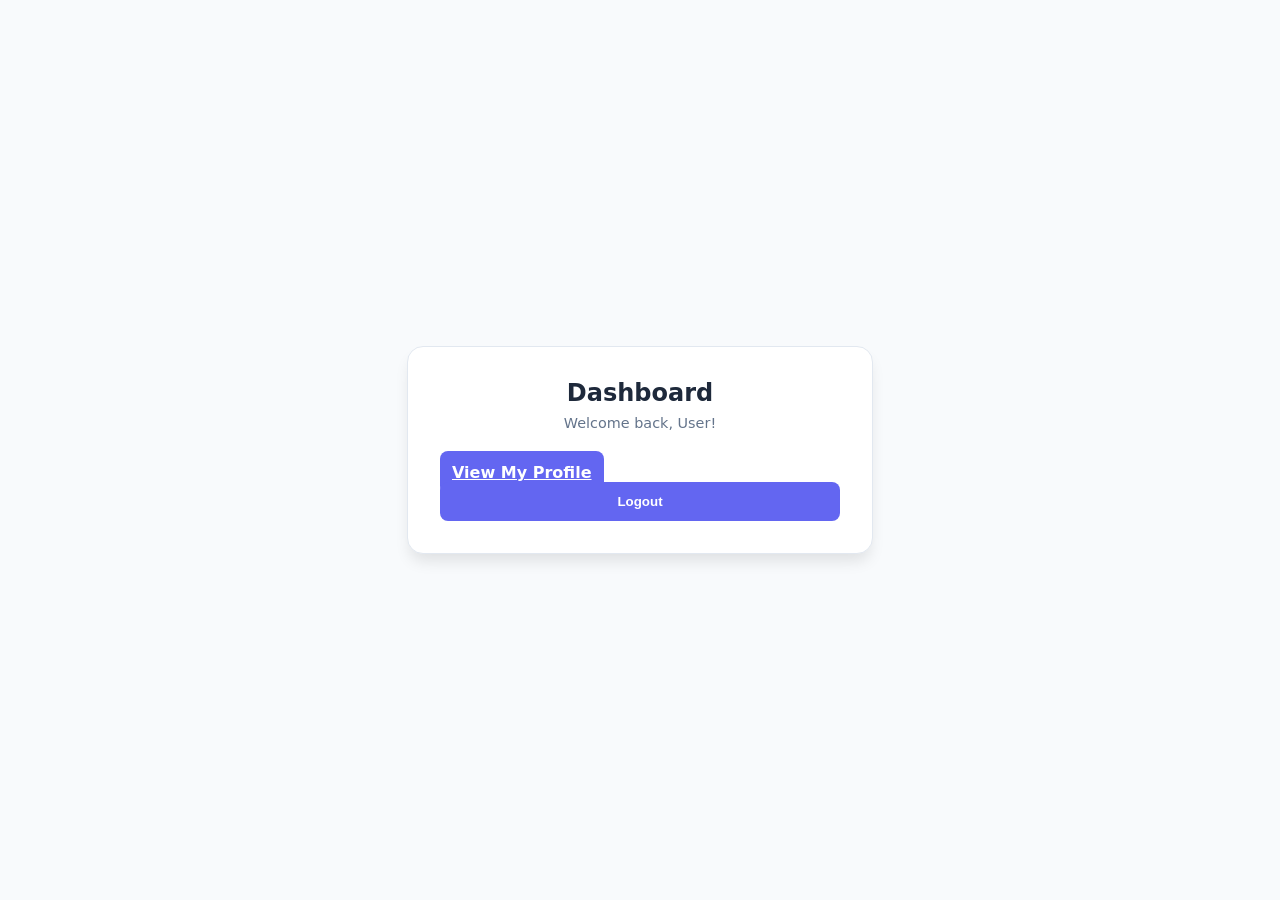
==== html/dashboard.html @ 4e6fc7e4 "added pages" ====
<!DOCTYPE html>
<html lang="en">
<head>
    <meta charset="UTF-8">
    <title>Dashboard</title>
    <link rel="stylesheet" href="../style.css">
    <script src="../script.js"></script>
</head>
<body>
    <main class="login-card">
        <header>
            <h1>Dashboard</h1>
            <p>Welcome back, <span id="dash-user">User</span>!</p>
        </header>

        <nav class="dash-nav">
            <a href="profile.html" class="login-btn">View My Profile</a>
            <button onclick="logout()" class="login-btn btn-secondary">Logout</button>
        </nav>
    </main>
</body>
</html>
---- style.css ----
:root {
    --primary: #6366f1;
    --primary-hover: #4f46e5;
    --bg: #f8fafc;
    --card: #ffffff;
    --text: #1e293b;
    --border: #e2e8f0;
}

body {
    font-family: 'Segoe UI', system-ui, sans-serif;
    background-color: var(--bg);
    color: var(--text);
    display: flex;
    justify-content: center;
    align-items: center;
    min-height: 100vh;
    margin: 0;
}

.login-card {
    background: var(--card);
    padding: 2rem;
    border-radius: 1rem;
    box-shadow: 0 10px 15px -3px rgba(0, 0, 0, 0.1);
    width: 100%;
    max-width: 400px;
    border: 1px solid var(--border);
}

header {
    text-align: center;
    margin-bottom: 2rem;
}

header h1 { margin: 0; font-size: 1.5rem; }
header p { color: #64748b; font-size: 0.9rem; margin-top: 0.5rem; }

.input-group {
    margin-bottom: 1.25rem;
}

label {
    display: block;
    font-size: 0.875rem;
    font-weight: 600;
    margin-bottom: 0.4rem;
}

input {
    width: 100%;
    padding: 0.75rem;
    border: 1px solid var(--border);
    border-radius: 0.5rem;
    box-sizing: border-box; /* Crucial for width */
    transition: border-color 0.2s;
}

input:focus {
    outline: none;
    border-color: var(--primary);
    box-shadow: 0 0 0 3px rgba(99, 102, 241, 0.1);
}

.login-btn {
    width: 100%;
    padding: 0.75rem;
    background: var(--primary);
    color: white;
    border: none;
    border-radius: 0.5rem;
    font-weight: 600;
    cursor: pointer;
    transition: background 0.2s;
}

.login-btn:hover { background: var(--primary-hover); }

#message {
    display: block;
    margin-top: 1.5rem;
    text-align: center;
    font-size: 0.9rem;
    font-weight: 500;
}

/* Classes applied via script.js */
.success { color: #16a34a; background: #f0fdf4; padding: 0.5rem; border-radius: 0.4rem; }
.error { color: #dc2626; background: #fef2f2; padding: 0.5rem; border-radius: 0.4rem; }

footer {
    margin-top: 2rem;
    text-align: center;
    border-top: 1px solid var(--border);
    padding-top: 1rem;
}

footer a {
    color: var(--primary);
    text-decoration: none;
    font-size: 0.85rem;
}
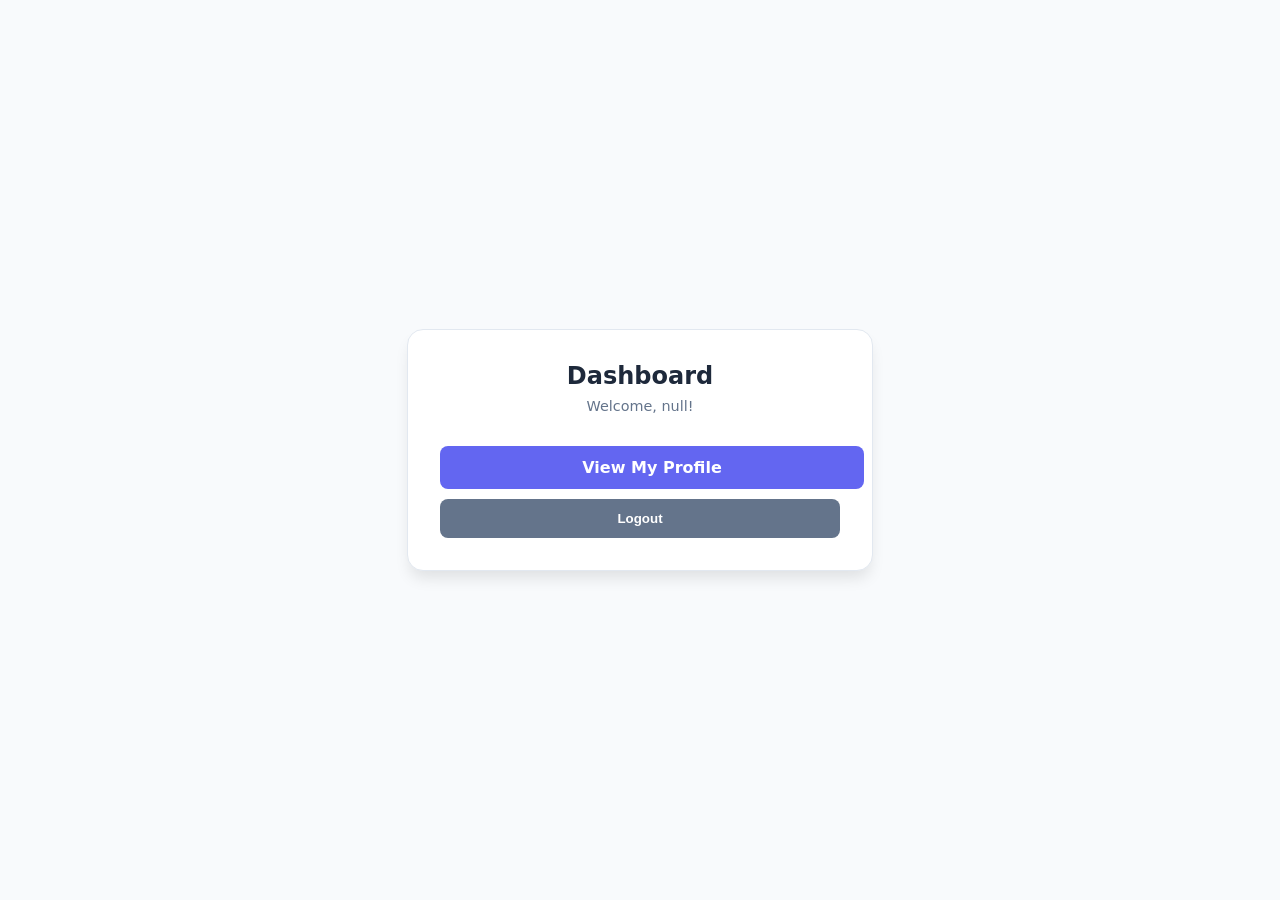
==== commit ec60bfa0: "made welcome message correct" ====
--- a/html/dashboard.html
+++ b/html/dashboard.html
@@ -10,7 +10,7 @@
     <main class="login-card">
         <header>
             <h1>Dashboard</h1>
-            <p>Welcome back, <span id="dash-user">User</span>!</p>
+            <p id="welcome-msg"></p>
         </header>
 
         <nav class="dash-nav">
--- a/style.css
+++ b/style.css
@@ -99,4 +99,22 @@
     color: var(--primary);
     text-decoration: none;
     font-size: 0.85rem;
+}
+/* Dashboard Navigation Container */
+.dash-nav {
+    display: flex;
+    flex-direction: column;
+    gap: 10px;
+}
+
+/* Specific styling for the Logout button */
+.btn-secondary {
+    background-color: #64748b !important;
+}
+
+/* Ensure links acting as buttons look consistent */
+.dash-nav a.login-btn {
+    text-decoration: none;
+    text-align: center;
+    display: block; /* Ensures it takes up the full width like a button */
 }
